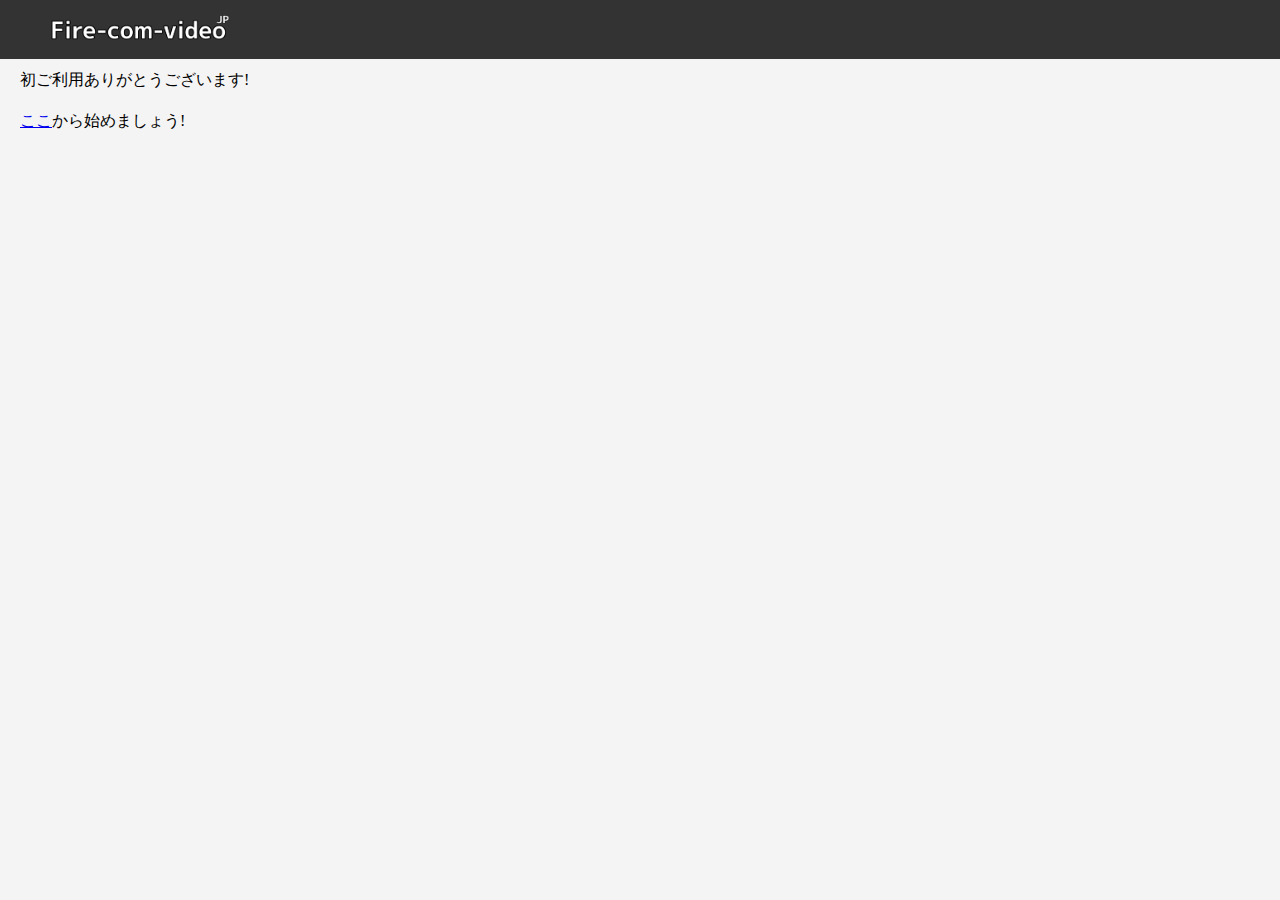
==== beginning.html @ 0cc22af5 "Add files via upload" ====
<!DOCTYPE html>
<html lang="ja">

<head prefix="og: http://ogp.me/ns# fb: http://ogp.me/ns/fb# article: http://ogp.me/ns/article#">
    <meta charset="UTF-8">
    <meta http-equiv="X-UA-Compatible" content="IE=edge">
    <meta name="viewport" content="width=device-width, initial-scale=1.0">
    <title>FIRE-COM-VIDEO</title>
    <meta name="description" content="FIRE-COM-VIDEO 動画を楽しみましょう。 ">
    <meta name="keywords" content="動画,video,fire-com,fire-com-video,top,トップページ">
    <link href="css/style.css" rel="stylesheet">
    <link href="../css/style.css" rel="stylesheet" />
    <link href="css/font.css" rel="stylesheet">
    <link href="css/pc-only.css" rel="stylesheet">
    <link href="css/pop.css" rel="stylesheet">
    <link href="css/top-wrap.css" rel="stylesheet">
    <link href="css/header.css" rel="stylesheet">
    <link rel="image/png" href="assets/img/scw-fire-com-video.png">
    <link rel="icon" type="image/x-icon" href="assets/img/scw-fire-com-video.png">
    <link rel="icon" type="image/vnd.microsoft.icon" href="assets/img/scw-fire-com-video.png">
    <link rel="icon" href="assets/img/scw-fire-com-video.png">
    <link rel="apple-touch-icon" href="assets/img/scw-fire-com-video.png" sizes="180x180">
    <!--サイト情報-->
    <!--記事のタイトル-->
    <meta property="og:title" content="FIRE-COM-VIDEO" />
    <!--記事のURL-->
    <meta property="og:url" content="https://fire-com-video.github.io" />
    <!--画像のURL-->
    <meta property="og:image" content="https://fire-com-video.github.io/assets/img/scw-fire-com-video.png" />
    <!--記事の説明-->
    <meta property="og:description" content="動画を楽しみましょう。" />
    <!--記事の種類-->
    <meta property="og:type" content="top" />
    <!--サイト名-->
    <meta property="og:site_name" content="FIRE-COM-VIDEO" />
    <meta name="google-site-verification" content="u4MECG8I08ZbC4QfGRQVD85fto-RIbkcZREE3gbKUZM" />
</head>

<body id="top" class="gosic id">

    <header>
        <a href="/">
            <img style="height: 25px;" src="assets/img/fire-com-video-cut.png">
        </a>
        <!--
            <nav>
            <ul>
                <li><a href="#">ABOUT</a></li>
                <li><a href="#">SERVICE</a></li>
                <li><a href="#">COMPANY</a></li>
                <li><a href="#">CONTACT</a></li>
            </ul>
        
        </nav>
    -->
    </header>
    <p style="margin-top: 70px; margin-left: 20px;">
        初ご利用ありがとうございます!
    </p>
    <p style="margin-top: 20px; margin-left: 20px;">
        <a href="/">ここ</a>から始めましょう!
    </p>
    <script type="text/javascript" src="/js/script.js"></script>
    <script type="text/javascript">
        // var ua = navigator.userAgent.toUpperCase();
        //if (ua.indexOf('IPHONE') != -1 || (ua.indexOf('ANDROID') != -1 && ua.indexOf('MOBILE') != -1)) {
        //    location.href = '/sp/';
        //  }
    </script>

</body>

</html>

</html>
---- css/style.css ----
@charset "UTF-8";

/* body */

html {
    scroll-behavior: smooth;
}

body {
    margin-top: 0;
    margin-left: 0;
    margin-right: 0;
    margin-bottom: 0;
    background-color: #f4f4f4;
}


/* 画面幅の50%の幅で画像を表示 */

.vw-20 {
    width: 20vw;
}

.vw-95 {
    width: 95vw;
}

.vw-96 {
    width: 96vw;
}

.vw-98 {
    width: 98vw;
}

.border-white {
    background-color: #f5f5f5;
}

.border-white-video-below {
    background-color: #f5f5f5;
    width: 98vw;
    margin-left: auto;
    margin-right: auto;
}

table.border-white-video-below {
    margin: 0px 0px;
}

.cen {
    margin-left: auto;
    margin-right: auto;
}

.video-below-if {
    margin: 0;
}

.bac-color-f4f4f4 {
    background-color: #f4f4f4;
}


/* 画面幅の50%の幅で画像を表示 */

.vw-6 {
    width: 6vw;
}

.vw-10 {
    width: 10vw;
}

.vw-20 {
    width: 20vw;
}

.vw-30 {
    width: 30vw;
}

.vw-40 {
    width: 40vw;
}

.vw-60 {
    width: 60vw;
}

.vw-80 {
    width: 80vw;
}

.vw-95 {
    width: 95vw;
}

.vw-99-4 {
    width: 99.4vw;
}

.vw-99 {
    width: 99.5vw;
}

.vw-100 {
    width: 100vw;
}

.vh-6 {
    min-height: 6vh;
}

.vh-8 {
    min-height: 8vh;
}

.vh-10 {
    min-height: 8vh;
}

.vh-100 {
    min-height: 100vh;
}

.border-white {
    background-color: #f5f5f5;
}

.bottom {
    position: absolute;
    /*←絶対位置*/
    bottom: 0;
    /*下に固定*/
}

.bottom-move {
    position: fixed;
    bottom: 0px;
}

.top-bar {
    position: fixed;
    /*←絶対位置*/
    bottom: 0;
    /*下に固定*/
    width: 100%;
    height: 100%;
}

.botom-bar {
    position: fixed;
    /*←絶対位置*/
    bottom: 0;
}


/*画像重ね*/

.relative {
    position: relative;
}

.absolute {
    position: absolute;
    right: 30px;
    bottom: 30px;
}


/*画像重ね文字*/

.img-character {
    position: relative;
}

.img-character span {
    position: absolute;
    top: 50%;
    left: 50%;
    -ms-transform: translate(-50%, -50%);
    -webkit-transform: translate(-50%, -50%);
    transform: translate(-50%, -50%);
    margin: 0;
    padding: 0;
    /*文字の装飾は省略*/
}

.img-character img {
    width: 100%;
}


/*正方形色*/

.head {
    color: #fff;
    background: #ffa500;
    text-align: center;
}

.left-fill {
    border-left: solid 5px #ffa500;
    padding-left: 10px;
}

.fill {
    background: #fff;
}


/*背景色*/

.contents {
    background-color: #ffffe6;
}


/*画像*/

.resizeimage {
    width: 100%;
}


/*文字色*/

.white {
    color: #fff;
}

.black {
    color: #000;
}

.center {
    text-align: center;
}

.grey {
    background-color: darkgrey;
}

.nobottomline {
    text-decoration: none;
}


/*マージン*/

img.topimg {
    margin: 60px 0px 3px;
}

.text-mar {
    margin: 10px 30px 10px;
}

h1 {
    margin: -10px 0px 10px;
}

.space {
    margin: 0px 0px 500px;
}


/*フッター*/

footer {
    width: 100%;
    height: 25px;
    text-align: center;
    background-color: #d4d4d4;
    margin-top: 0;
    margin-left: 0;
    margin-right: 0;
    margin-bottom: 0;
}

.footer-text {
    color: rgb(0, 0, 0);
}


/*文字スタイル*/

.notcenter {
    justify-content: space-evenly;
}


/*上へ戻るボタン*/

.topIcon {
    display: inline-block;
    position: fixed;
    bottom: 20px;
    right: 20px;
    padding: 24px 25px;
    background: #ffa64d;
    color: #ffffff;
    border-radius: 17%;
    font-size: 20.5pt;
    font-weight: bold;
    line-height: 1.2em;
    letter-spacing: 2px;
    text-align: center;
    cursor: pointer;
    z-index: 999;
}

.search-margin {
    margin-top: 60px;
    margin-left: 0;
    margin-right: 0;
    margin-bottom: 0px;
}


/*文字寄せ*/

.text-left {
    text-align: left;
}

.text-center {
    text-align: center;
}

.text-right {
    text-align: right;
}

.topIcon {
    opacity: 0.5;
}

.topIcon:hover {
    opacity: 0.9;
}

.head-px {
    height: 60px;
}

.hed-img {
    height: 60px;
}


/*
@media screen and (max-width: 369px) {
    .head-px {
        height: 128px;
    }
    header {
        z-index: 10;
        position: fixed;
        top: 0px;
        background-color: #333;
        width: 100%;
        z-index: 2;
        box-shadow: 0px 0px 10px 0px rgba(0, 0, 0, 0.25);
        margin-top: 0;
        margin-left: 0;
        margin-right: 0;
        margin-bottom: 0;
    }
    .search-margin {
        margin-top: 128px;
        margin-left: 0;
        margin-right: 0;
        margin-bottom: 128;
    }
}

@media screen and (max-width: 51px) {
    .head-px {
        height: 192px;
    }
    header {
        z-index: 10;
        position: fixed;
        top: 0px;
        background-color: #333;
        width: 100%;
        z-index: 2;
        box-shadow: 0px 0px 10px 0px rgba(0, 0, 0, 0.25);
        margin-top: 0;
        margin-left: 0;
        margin-right: 0;
        margin-bottom: 0;
    }
    .search-margin {
        margin-top: 192px;
        margin-left: 0;
        margin-right: 0;
        margin-bottom: 192;
    }
}
*/
---- css/style.css ----
@charset "UTF-8";

/* body */

html {
    scroll-behavior: smooth;
}

body {
    margin-top: 0;
    margin-left: 0;
    margin-right: 0;
    margin-bottom: 0;
    background-color: #f4f4f4;
}


/* 画面幅の50%の幅で画像を表示 */

.vw-20 {
    width: 20vw;
}

.vw-95 {
    width: 95vw;
}

.vw-96 {
    width: 96vw;
}

.vw-98 {
    width: 98vw;
}

.border-white {
    background-color: #f5f5f5;
}

.border-white-video-below {
    background-color: #f5f5f5;
    width: 98vw;
    margin-left: auto;
    margin-right: auto;
}

table.border-white-video-below {
    margin: 0px 0px;
}

.cen {
    margin-left: auto;
    margin-right: auto;
}

.video-below-if {
    margin: 0;
}

.bac-color-f4f4f4 {
    background-color: #f4f4f4;
}


/* 画面幅の50%の幅で画像を表示 */

.vw-6 {
    width: 6vw;
}

.vw-10 {
    width: 10vw;
}

.vw-20 {
    width: 20vw;
}

.vw-30 {
    width: 30vw;
}

.vw-40 {
    width: 40vw;
}

.vw-60 {
    width: 60vw;
}

.vw-80 {
    width: 80vw;
}

.vw-95 {
    width: 95vw;
}

.vw-99-4 {
    width: 99.4vw;
}

.vw-99 {
    width: 99.5vw;
}

.vw-100 {
    width: 100vw;
}

.vh-6 {
    min-height: 6vh;
}

.vh-8 {
    min-height: 8vh;
}

.vh-10 {
    min-height: 8vh;
}

.vh-100 {
    min-height: 100vh;
}

.border-white {
    background-color: #f5f5f5;
}

.bottom {
    position: absolute;
    /*←絶対位置*/
    bottom: 0;
    /*下に固定*/
}

.bottom-move {
    position: fixed;
    bottom: 0px;
}

.top-bar {
    position: fixed;
    /*←絶対位置*/
    bottom: 0;
    /*下に固定*/
    width: 100%;
    height: 100%;
}

.botom-bar {
    position: fixed;
    /*←絶対位置*/
    bottom: 0;
}


/*画像重ね*/

.relative {
    position: relative;
}

.absolute {
    position: absolute;
    right: 30px;
    bottom: 30px;
}


/*画像重ね文字*/

.img-character {
    position: relative;
}

.img-character span {
    position: absolute;
    top: 50%;
    left: 50%;
    -ms-transform: translate(-50%, -50%);
    -webkit-transform: translate(-50%, -50%);
    transform: translate(-50%, -50%);
    margin: 0;
    padding: 0;
    /*文字の装飾は省略*/
}

.img-character img {
    width: 100%;
}


/*正方形色*/

.head {
    color: #fff;
    background: #ffa500;
    text-align: center;
}

.left-fill {
    border-left: solid 5px #ffa500;
    padding-left: 10px;
}

.fill {
    background: #fff;
}


/*背景色*/

.contents {
    background-color: #ffffe6;
}


/*画像*/

.resizeimage {
    width: 100%;
}


/*文字色*/

.white {
    color: #fff;
}

.black {
    color: #000;
}

.center {
    text-align: center;
}

.grey {
    background-color: darkgrey;
}

.nobottomline {
    text-decoration: none;
}


/*マージン*/

img.topimg {
    margin: 60px 0px 3px;
}

.text-mar {
    margin: 10px 30px 10px;
}

h1 {
    margin: -10px 0px 10px;
}

.space {
    margin: 0px 0px 500px;
}


/*フッター*/

footer {
    width: 100%;
    height: 25px;
    text-align: center;
    background-color: #d4d4d4;
    margin-top: 0;
    margin-left: 0;
    margin-right: 0;
    margin-bottom: 0;
}

.footer-text {
    color: rgb(0, 0, 0);
}


/*文字スタイル*/

.notcenter {
    justify-content: space-evenly;
}


/*上へ戻るボタン*/

.topIcon {
    display: inline-block;
    position: fixed;
    bottom: 20px;
    right: 20px;
    padding: 24px 25px;
    background: #ffa64d;
    color: #ffffff;
    border-radius: 17%;
    font-size: 20.5pt;
    font-weight: bold;
    line-height: 1.2em;
    letter-spacing: 2px;
    text-align: center;
    cursor: pointer;
    z-index: 999;
}

.search-margin {
    margin-top: 60px;
    margin-left: 0;
    margin-right: 0;
    margin-bottom: 0px;
}


/*文字寄せ*/

.text-left {
    text-align: left;
}

.text-center {
    text-align: center;
}

.text-right {
    text-align: right;
}

.topIcon {
    opacity: 0.5;
}

.topIcon:hover {
    opacity: 0.9;
}

.head-px {
    height: 60px;
}

.hed-img {
    height: 60px;
}


/*
@media screen and (max-width: 369px) {
    .head-px {
        height: 128px;
    }
    header {
        z-index: 10;
        position: fixed;
        top: 0px;
        background-color: #333;
        width: 100%;
        z-index: 2;
        box-shadow: 0px 0px 10px 0px rgba(0, 0, 0, 0.25);
        margin-top: 0;
        margin-left: 0;
        margin-right: 0;
        margin-bottom: 0;
    }
    .search-margin {
        margin-top: 128px;
        margin-left: 0;
        margin-right: 0;
        margin-bottom: 128;
    }
}

@media screen and (max-width: 51px) {
    .head-px {
        height: 192px;
    }
    header {
        z-index: 10;
        position: fixed;
        top: 0px;
        background-color: #333;
        width: 100%;
        z-index: 2;
        box-shadow: 0px 0px 10px 0px rgba(0, 0, 0, 0.25);
        margin-top: 0;
        margin-left: 0;
        margin-right: 0;
        margin-bottom: 0;
    }
    .search-margin {
        margin-top: 192px;
        margin-left: 0;
        margin-right: 0;
        margin-bottom: 192;
    }
}
*/
---- css/font.css ----
@charset "UTF-8";
@font-face {
    font-family: 'tegaki';
    font-style: normal;
    font-weight: 400;
    src: url(https://anto565.github.io/font/yosugara.woff) format('woff');
}

.tegaki {
    font-family: 'tegaki';
}

@font-face {
    font-family: 'gosic';
    font-style: normal;
    font-weight: 400;
    src: url(https://anto565.github.io/font/YasashisaGothicBold-V2.woff) format('woff');
}

html,
body {
    font-family: 'gosic';
}

@font-face {
    font-family: 'kowai';
    font-style: normal;
    font-weight: 400;
    src: url(https://anto565.github.io/font/g_comichorrorR_freeR.woff) format('woff');
}

.kowai {
    font-family: 'kowai';
}
---- css/pop.css ----
@charset "UTF-8";
.open {
    cursor: pointer;
    /* マウスオーバーでカーソルの形状を変えることで、クリックできる要素だとわかりやすいように */
}

#pop-up-1,
#pop-up-2 {
    display: none;
    /* label でコントロールするので input は非表示に */
}

.overlay {
    display: none;
    /* input にチェックが入るまでは非表示に */
}

#pop-up-1:checked+.overlay,
#pop-up-2:checked+.overlay,
#pop-up-4:checked+.overlay,
#pop-up-5:checked+.overlay,
#pop-up-6:checked+.overlay,
#pop-up-7:checked+.overlay {
    display: block;
    z-index: 9999;
    background-color: #00000070;
    position: fixed;
    width: 100%;
    height: 100vh;
    top: 0;
    left: 0;
}

.window {
    width: 90%;
    height: 90%;
    background-color: #ffffff;
    border-radius: 6px;
    justify-content: center;
    align-items: center;
    position: fixed;
    top: 50%;
    left: 50%;
    transform: translate(-50%, -50%);
}

.close {
    cursor: pointer;
    position: absolute;
    top: 4px;
    right: 4px;
    font-size: 20px;
}

.mar-pop {
    margin: auto;
}
---- css/top-wrap.css ----
@charset "UTF-8";
.container {
    clear: both;
    content: '';
    display: block;
}

.item {
    border: 1px solid #dcdcdc;
    box-sizing: border-box;
    float: left;
    margin-bottom: 1em;
    width: 23%;
    margin: 1%;
    background-color: #dcdcdc;
}

.grey {
    background-color: darkgrey;
}

.max-wrap {
    max-width: 1024px;
}

.frame-text {
    text-decoration: none;
    color: #000;
    margin-left: 3px;
    display: -webkit-box;
    -webkit-box-orient: vertical;
    -webkit-line-clamp: 1;
    overflow: hidden;
}

.hide {
    display: block;
}

@media screen and (max-width: 500px) {
    .item {
        float: none;
        width: auto;
    }
    .hide {
        display: none;
    }
}
---- css/header.css ----
@charset "UTF-8";
* {
    box-sizing: border-box;
}

header {
    padding: 15px 4% 15px;
    position: fixed;
    top: 0;
    width: 100%;
    background-color: transparent;
    display: flex;
    align-items: center;
    background-color: #333;
}

h1 {
    margin: 0;
    padding: 0;
    font-size: 20px;
}

nav {
    margin: 0 0 0 auto;
}

ul {
    list-style: none;
    margin: 0;
    display: flex;
}

li {
    margin: 0 0 0 15px;
}
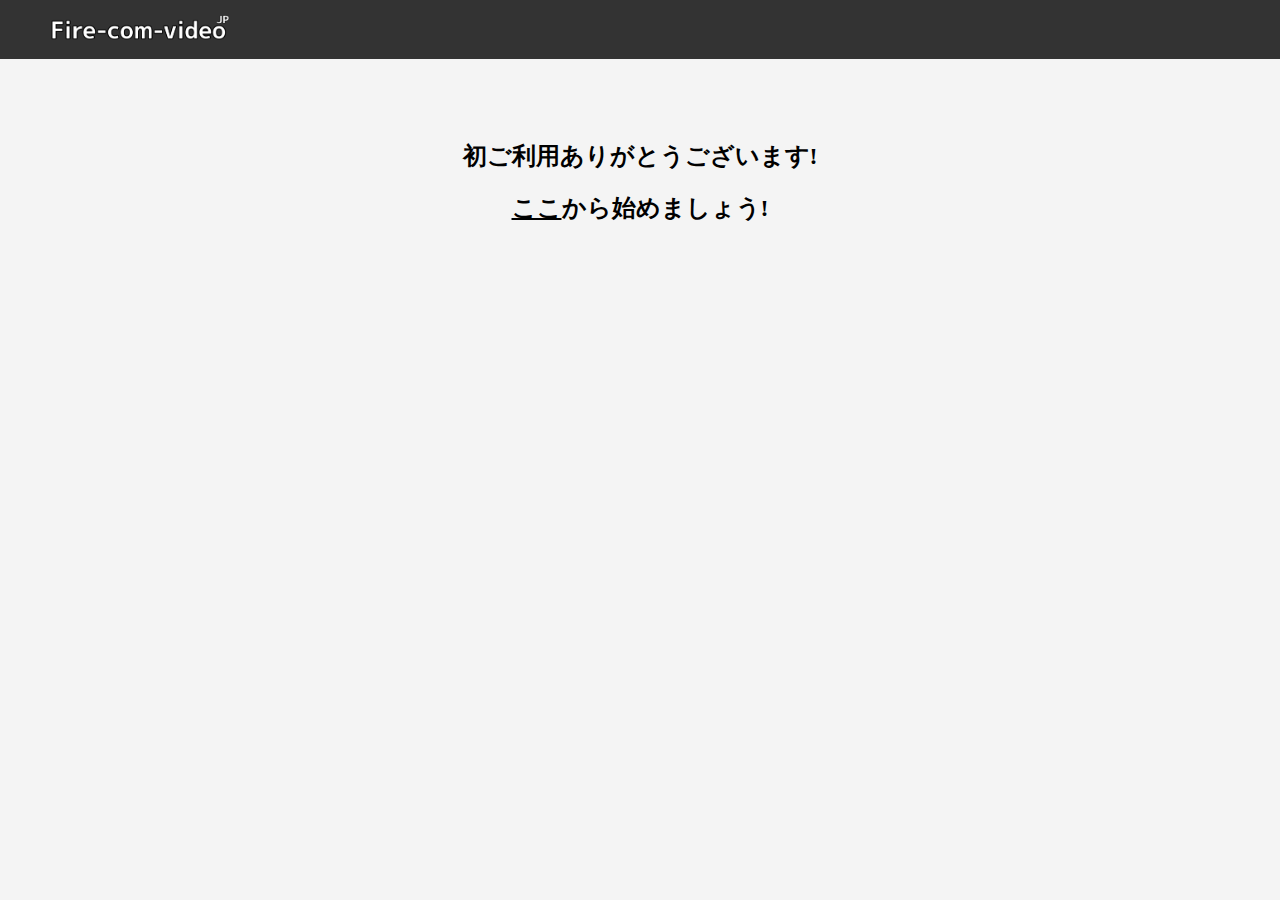
==== commit bcc544b4: "Add files via upload" ====
--- a/beginning.html
+++ b/beginning.html
@@ -54,12 +54,12 @@
         </nav>
     -->
     </header>
-    <p style="margin-top: 70px; margin-left: 20px;">
+    <h2 style="margin-top: 140px; text-align: center;">
         初ご利用ありがとうございます!
-    </p>
-    <p style="margin-top: 20px; margin-left: 20px;">
-        <a href="/">ここ</a>から始めましょう!
-    </p>
+    </h2>
+    <h2 style="margin-top: 20px; text-align: center;">
+        <a href="/" style="color: black;">ここ</a>から始めましょう!
+    </h2>
     <script type="text/javascript" src="/js/script.js"></script>
     <script type="text/javascript">
         // var ua = navigator.userAgent.toUpperCase();
